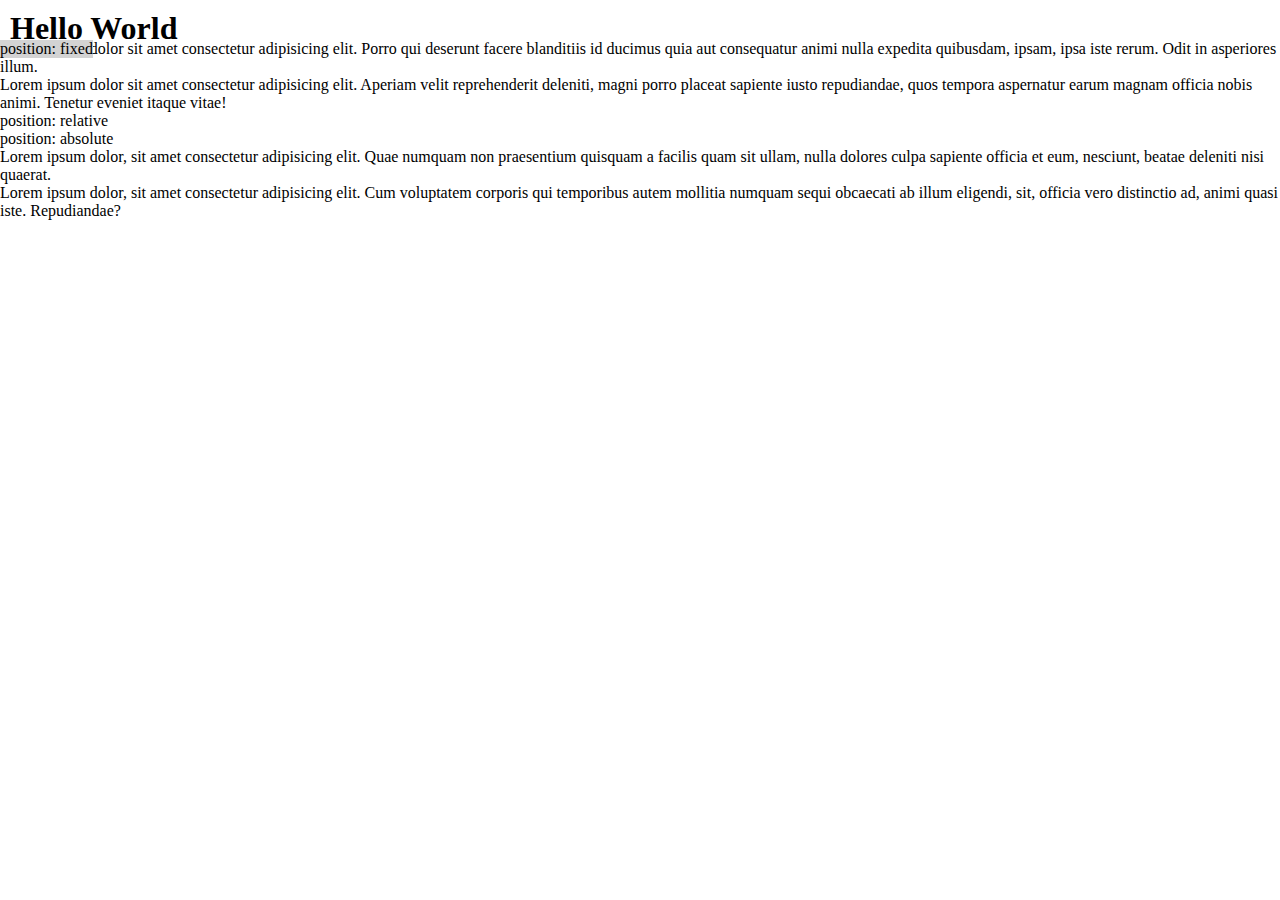
==== 3.21/index.html @ f02943fa "Classwork" ====
<!DOCTYPE html>
<html lang="en">
<head>
    <meta charset="UTF-8">
    <meta name="viewport" content="width=device-width, initial-scale=1.0">
    <title>Positining Activity</title>
    <link rel="stylesheet" href="style.css">
</head>
<body>

    <h1>Hello World</h1>

    <div>
        
        <header class="fixed">position: fixed</header>

        <p>Lorem ipsum dolor sit amet consectetur adipisicing elit. Porro qui deserunt facere blanditiis id ducimus quia aut consequatur animi nulla expedita quibusdam, ipsam, ipsa iste rerum. Odit in asperiores illum.</p>
        <p>Lorem ipsum dolor sit amet consectetur adipisicing elit. Aperiam velit reprehenderit deleniti, magni porro placeat sapiente iusto repudiandae, quos tempora aspernatur earum magnam officia nobis animi. Tenetur eveniet itaque vitae!</p>

        <section class="relative">position: relative</section>

        <section class="absolute">position: absolute</section>
            
        <p>Lorem ipsum dolor, sit amet consectetur adipisicing elit. Quae numquam non praesentium quisquam a facilis quam sit ullam, nulla dolores culpa sapiente officia et eum, nesciunt, beatae deleniti nisi quaerat.</p>
        <p>Lorem ipsum dolor, sit amet consectetur adipisicing elit. Cum voluptatem corporis qui temporibus autem mollitia numquam sequi obcaecati ab illum eligendi, sit, officia vero distinctio ad, animi quasi iste. Repudiandae?</p>

    </div>

</body>
</html>
---- 3.21/style.css ----
* {
    margin: 0;
    padding: 0;
}
body {
    font-family: Georgia, 'Times New Roman', Times, serif;
    font-style: 16px;
}
h1 {
    height: 20px;
    padding: 10px;
}
div header {
    background: lightgray;
    position: fixed;
}
.fixed p {

}
.relative {

}
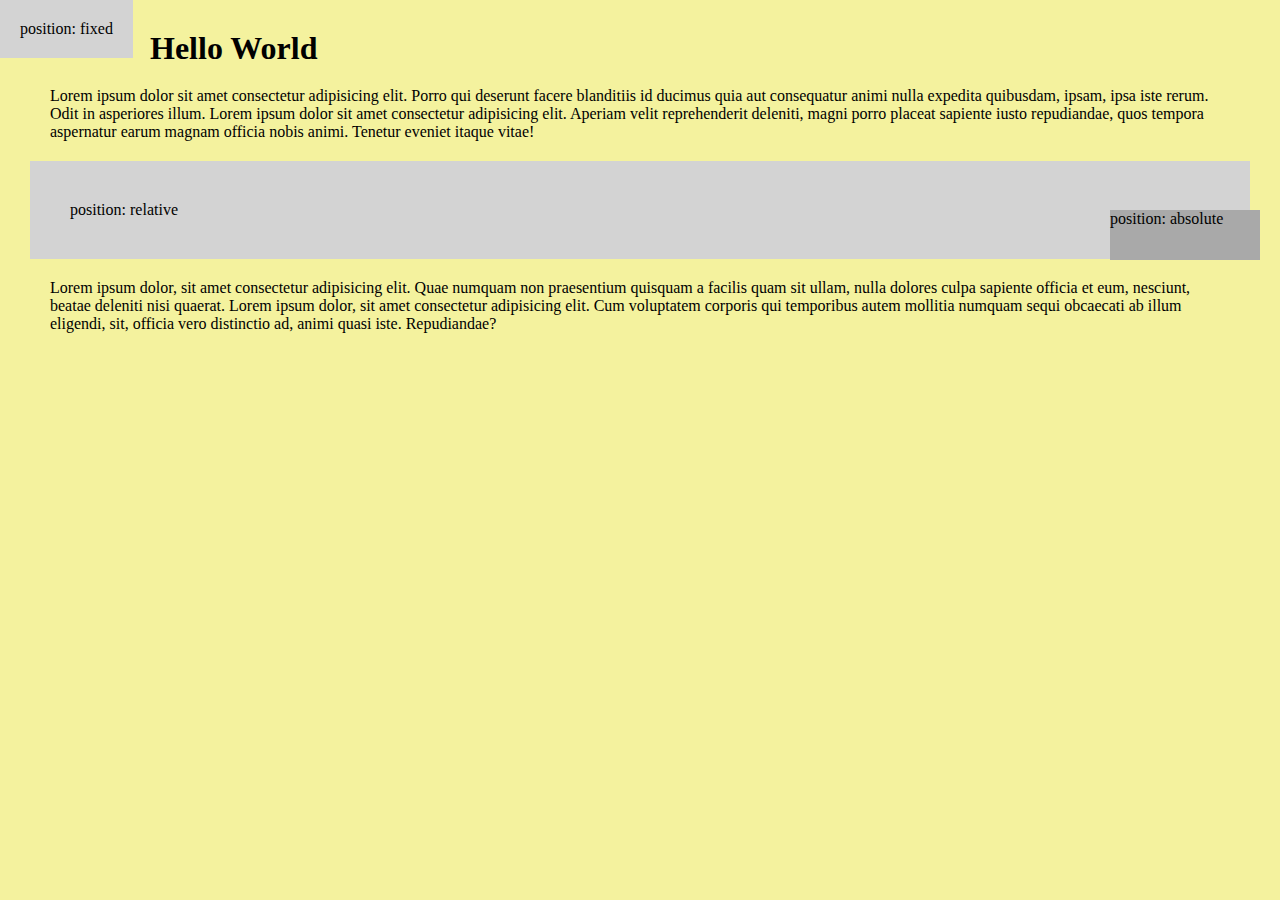
==== commit 2ec190ac: "Classwork" ====
--- a/3.21/index.html
+++ b/3.21/index.html
@@ -3,26 +3,24 @@
 <head>
     <meta charset="UTF-8">
     <meta name="viewport" content="width=device-width, initial-scale=1.0">
-    <title>Positining Activity</title>
+    <title>Float Layout</title>
     <link rel="stylesheet" href="style.css">
 </head>
 <body>
 
-    <h1>Hello World</h1>
+    <div>
 
-    <div>
-        
         <header class="fixed">position: fixed</header>
 
-        <p>Lorem ipsum dolor sit amet consectetur adipisicing elit. Porro qui deserunt facere blanditiis id ducimus quia aut consequatur animi nulla expedita quibusdam, ipsam, ipsa iste rerum. Odit in asperiores illum.</p>
-        <p>Lorem ipsum dolor sit amet consectetur adipisicing elit. Aperiam velit reprehenderit deleniti, magni porro placeat sapiente iusto repudiandae, quos tempora aspernatur earum magnam officia nobis animi. Tenetur eveniet itaque vitae!</p>
+        <h1>Hello World</h1>
+
+        <p>Lorem ipsum dolor sit amet consectetur adipisicing elit. Porro qui deserunt facere blanditiis id ducimus quia aut consequatur animi nulla expedita quibusdam, ipsam, ipsa iste rerum. Odit in asperiores illum. Lorem ipsum dolor sit amet consectetur adipisicing elit. Aperiam velit reprehenderit deleniti, magni porro placeat sapiente iusto repudiandae, quos tempora aspernatur earum magnam officia nobis animi. Tenetur eveniet itaque vitae!</p>
 
         <section class="relative">position: relative</section>
 
         <section class="absolute">position: absolute</section>
             
-        <p>Lorem ipsum dolor, sit amet consectetur adipisicing elit. Quae numquam non praesentium quisquam a facilis quam sit ullam, nulla dolores culpa sapiente officia et eum, nesciunt, beatae deleniti nisi quaerat.</p>
-        <p>Lorem ipsum dolor, sit amet consectetur adipisicing elit. Cum voluptatem corporis qui temporibus autem mollitia numquam sequi obcaecati ab illum eligendi, sit, officia vero distinctio ad, animi quasi iste. Repudiandae?</p>
+        <p>Lorem ipsum dolor, sit amet consectetur adipisicing elit. Quae numquam non praesentium quisquam a facilis quam sit ullam, nulla dolores culpa sapiente officia et eum, nesciunt, beatae deleniti nisi quaerat. Lorem ipsum dolor, sit amet consectetur adipisicing elit. Cum voluptatem corporis qui temporibus autem mollitia numquam sequi obcaecati ab illum eligendi, sit, officia vero distinctio ad, animi quasi iste. Repudiandae?</p>
 
     </div>
 
--- a/3.21/style.css
+++ b/3.21/style.css
@@ -4,19 +4,36 @@
 }
 body {
     font-family: Georgia, 'Times New Roman', Times, serif;
-    font-style: 16px;
+    font-size: 16px;
+    background: rgba(243, 241, 152, 0.945);
+    margin: 30px;
 }
-h1 {
-    height: 20px;
-    padding: 10px;
+div .fixed {
+    position: fixed;
+    top: 0;
+    left: 0;
+    background: lightgray;
+    padding: 20px;
+    top: 0px;
 }
-div header {
+div h1 {
+    padding: 0px 0px 0px 120px;
+}
+div p {
+    padding: 20px;
+}
+div .relative {
     background: lightgray;
-    position: fixed;
+    position: relative;
+    padding: 40px;
+    z-index: 1;
 }
-.fixed p {
-
+div .absolute {
+    height: 50px;
+    width: 150px;
+    background: darkgray;
+    position: absolute;
+    top: 210px;
+    z-index: 2;
+    right: 20px;
 }
-.relative {
-
-}
